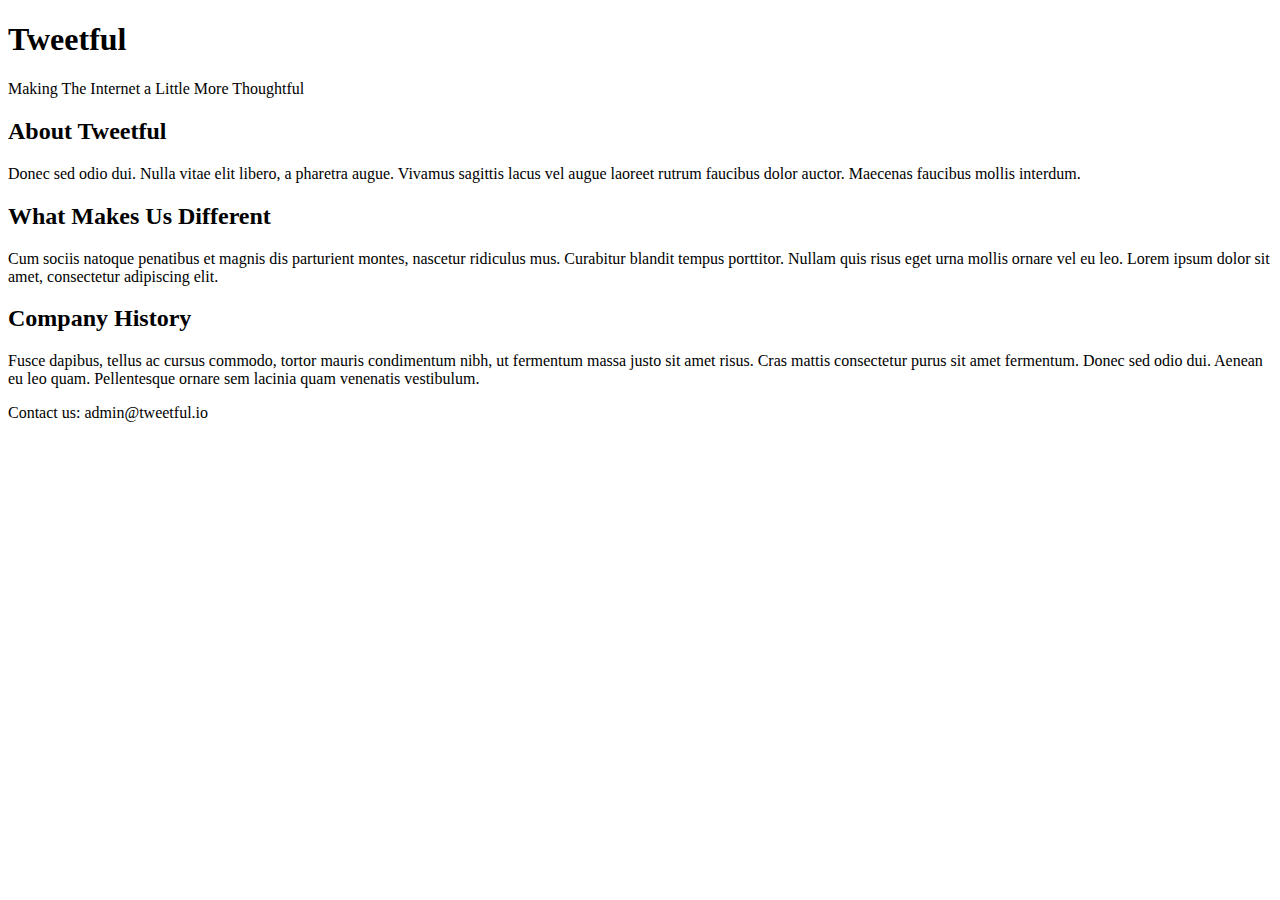
==== index.html @ 4477c1ee "added index page" ====
<!doctype html>
<html>
<head>
</head>
<body>
<header class="masthead">
  <h1 class="masthead-heading">Tweetful</h1>
  <p class="masthead-intro">Making The Internet a Little More Thoughtful</p>
</header>

<div class="info-container">
  <section class="info">
    <header>
      <h2>About Tweetful</h2>
    </header>
    <p>
    Donec sed odio dui. Nulla vitae elit libero, a pharetra augue. Vivamus sagittis lacus vel augue laoreet rutrum faucibus dolor auctor. Maecenas faucibus mollis interdum.
    </p>
  </section>

  <section class="info">
    <header>
      <h2>What Makes Us Different</h2>
    </header>

    <p>
    Cum sociis natoque penatibus et magnis dis parturient montes, nascetur ridiculus mus. Curabitur blandit tempus porttitor. Nullam quis risus eget urna mollis ornare vel eu leo. Lorem ipsum dolor sit amet, consectetur adipiscing elit.
    </p>
  </section>

  <section class="info">
    <header>
      <h2>Company History</h2>
    </header>

    <p>
    Fusce dapibus, tellus ac cursus commodo, tortor mauris condimentum nibh, ut fermentum massa justo sit amet risus. Cras mattis consectetur purus sit amet fermentum. Donec sed odio dui. Aenean eu leo quam. Pellentesque ornare sem lacinia quam venenatis vestibulum.
    </p>
  </section>
</div>

<footer>
  Contact us: <span>admin@tweetful.io</span>
</footer>
</body>
</html>
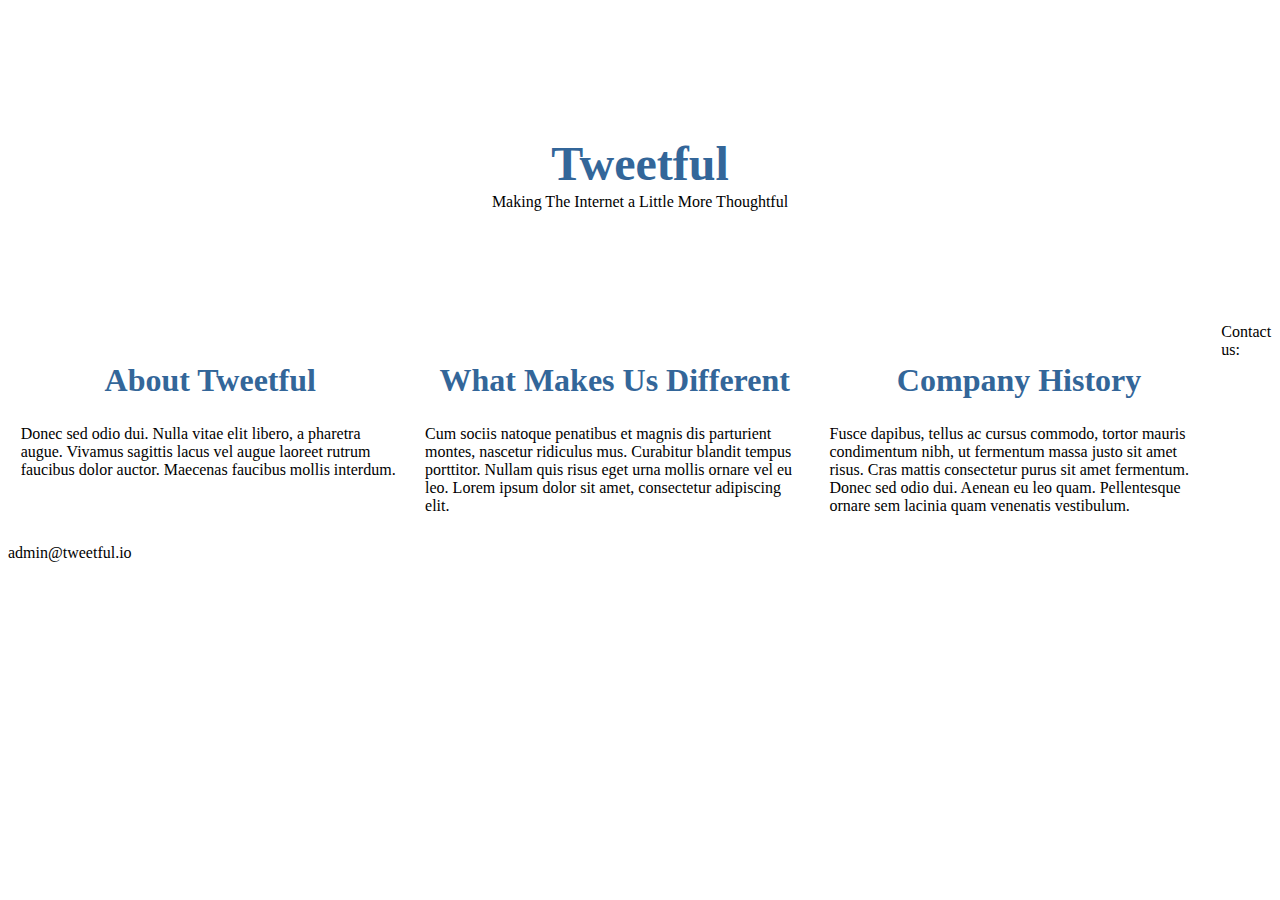
==== commit 0c6358ea: "swtiched to gh-pages" ====
--- a/index.html
+++ b/index.html
@@ -1,6 +1,7 @@
 <!doctype html>
 <html>
 <head>
+<link href="styles.css" rel="stylesheet" />
 </head>
 <body>
 <header class="masthead">
--- a/styles.css
+++ b/styles.css
@@ -0,0 +1,42 @@
+.masthead-intro,
+.masthead-heading {
+  text-align: center;
+}
+
+.masthead {
+  padding: 6em 0;
+}
+
+.masthead-heading {
+  margin-bottom: 0.1em;
+}
+
+.masthead-intro {
+  margin-top: -0.2em;
+}
+h1, h2, h3, h4 {
+	text-align: center;
+	color: #336699;
+}
+
+h1 {
+	font-size: 3em;
+}
+
+h2 {
+	font-size: 2em;
+}
+
+h3 {
+	font-size: 1.5em;
+}
+
+h4{
+	font-size: 1em;
+}
+
+section {
+	width: 30%;
+	float: left;
+	margin: 1%;
+}